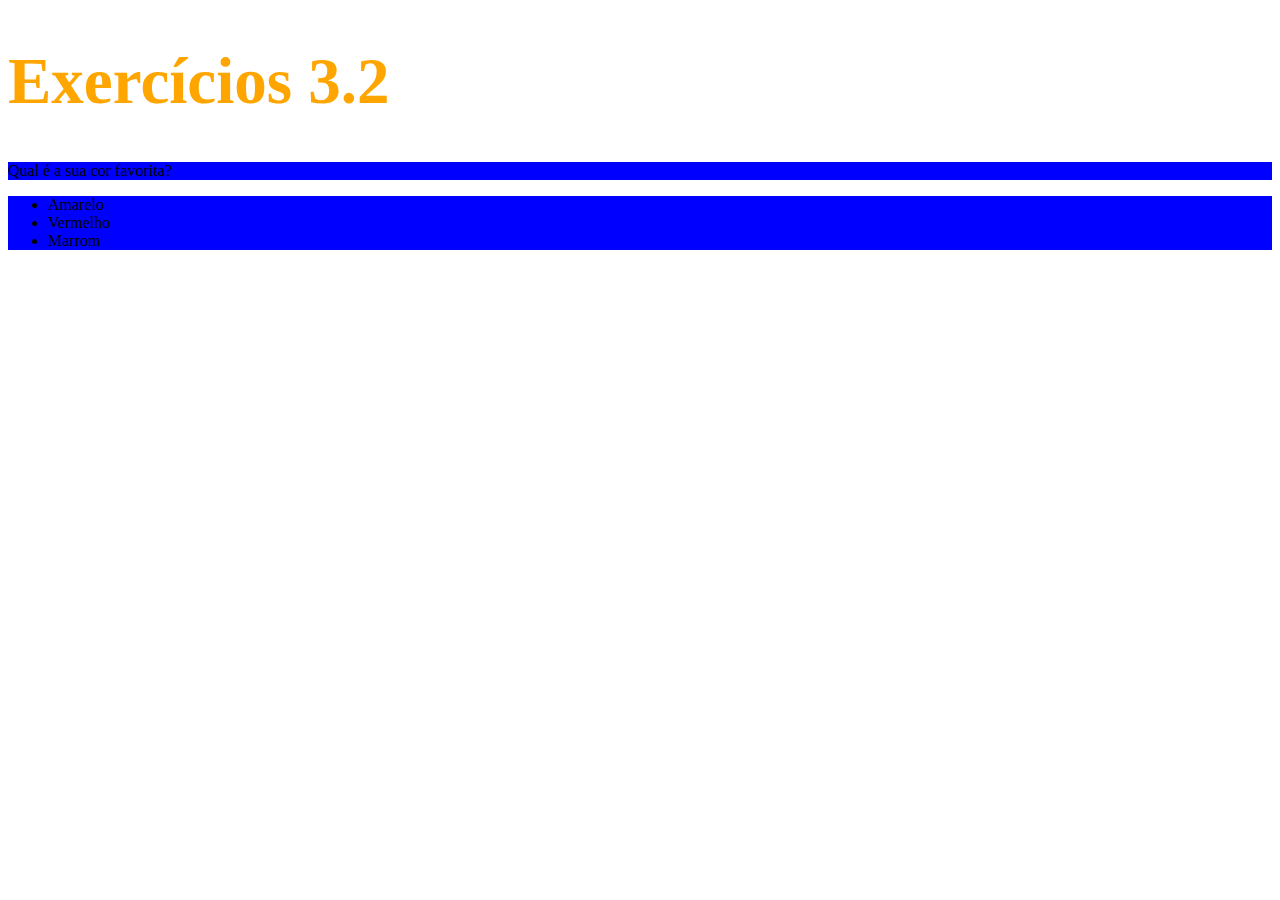
==== Fundamentos/03-Introducao_a_HTML_e_CSS/Dia02_HMTL_CSS_Primeiros_Passos_em_CSS/Index.html @ 321ebe87 "Adicionando Cor e Alteração de Fonte" ====
<!DOCTYPE html>
<html lang="pt-br">

<head>
    <meta charset="UTF-8" />
    <title>HTML</title>
    <link rel="stylesheet" type="text/css" href="Style.css" />
</head>

<body>
    <h1>Exercícios 3.2</h1>
    <p class = "background">Qual é a sua cor favorita?</p>
    <ul class="background">
        <li>Amarelo</li>
        <li>Vermelho</li>
        <li>Marrom</li>
    </ul>
</body>

</html>
---- Fundamentos/03-Introducao_a_HTML_e_CSS/Dia02_HMTL_CSS_Primeiros_Passos_em_CSS/Style.css ----
h1 {
    font-size: 65px;
    color:orange
}

ul{
    background-color: red;
}

.background{
    background-color: blue;
}
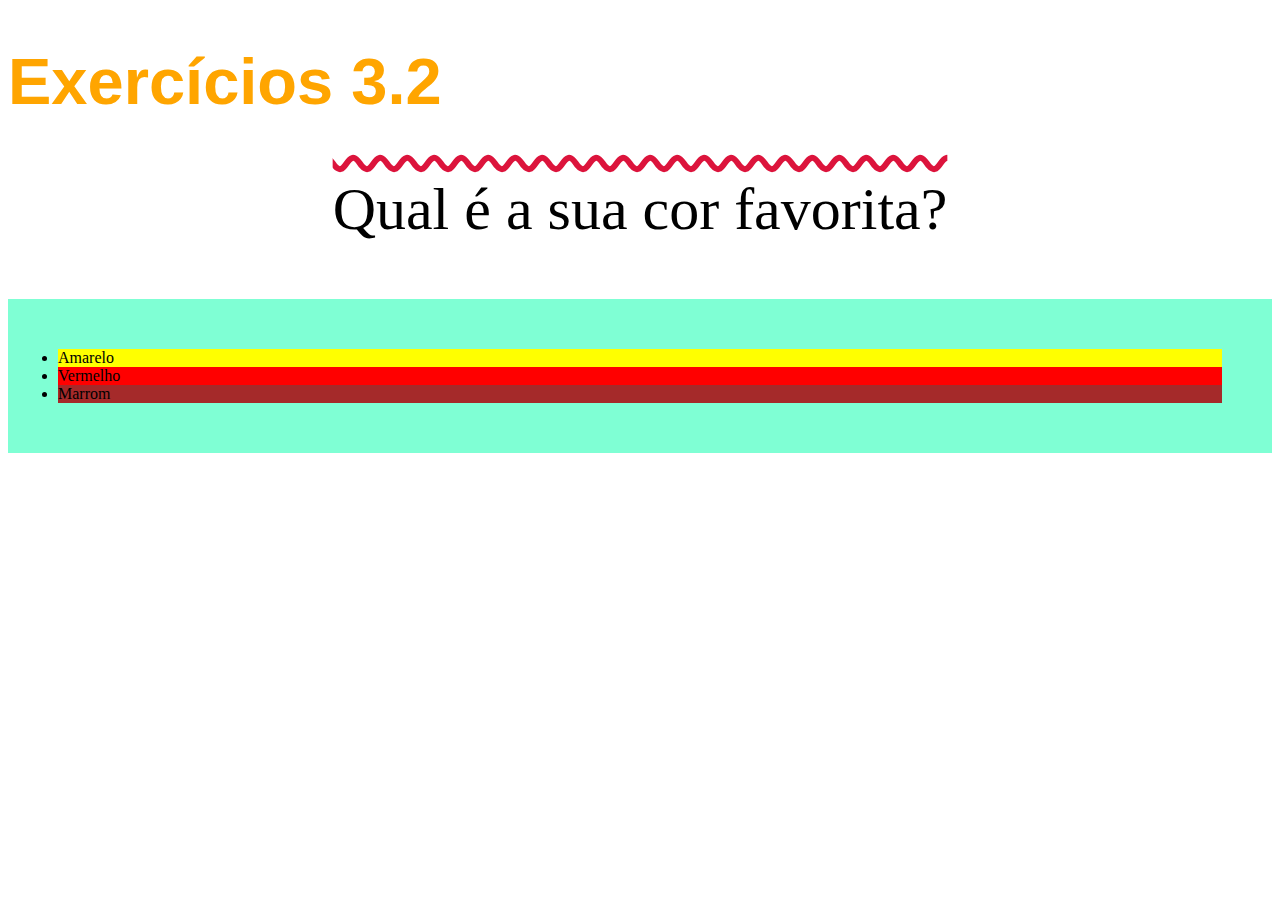
==== commit bcb78b52: "Adicionando mais Estilos - Fontes e Decorações" ====
--- a/Fundamentos/03-Introducao_a_HTML_e_CSS/Dia02_HMTL_CSS_Primeiros_Passos_em_CSS/Index.html
+++ b/Fundamentos/03-Introducao_a_HTML_e_CSS/Dia02_HMTL_CSS_Primeiros_Passos_em_CSS/Index.html
@@ -11,9 +11,9 @@
     <h1>Exercícios 3.2</h1>
     <p class = "background">Qual é a sua cor favorita?</p>
     <ul class="background">
-        <li>Amarelo</li>
-        <li>Vermelho</li>
-        <li>Marrom</li>
+        <li id="Amarelo">Amarelo</li>
+        <li id="Vermelho">Vermelho</li>
+        <li id = "Marrom">Marrom</li>
     </ul>
 </body>
 
--- a/Fundamentos/03-Introducao_a_HTML_e_CSS/Dia02_HMTL_CSS_Primeiros_Passos_em_CSS/Style.css
+++ b/Fundamentos/03-Introducao_a_HTML_e_CSS/Dia02_HMTL_CSS_Primeiros_Passos_em_CSS/Style.css
@@ -1,12 +1,40 @@
 h1 {
-    font-size: 65px;
-    color:orange
+  font-family: sans-serif;
+  font-size: 65px;
+  color: orange;
 }
 
-ul{
+ul {
+  background-color: aquamarine;
+  padding: 50px;
+}
+
+p {
+  font-weight: 600px;
+  font-size: 60px;
+  font-weight: 3em;
+  line-height: 100%;
+  text-align: center;
+  text-decoration-line: overline ;
+  text-decoration-color: crimson;
+  text-decoration-style: wavy
+
+
+  
+
+}
+body {
+  font-size: 16px;
+  font-family: "Lucida Sans";
+}
+#Amarelo {
+    background-color: yellow;
+}
+
+#Vermelho {
     background-color: red;
 }
 
-.background{
-    background-color: blue;
+#Marrom {
+    background-color: brown;
 }